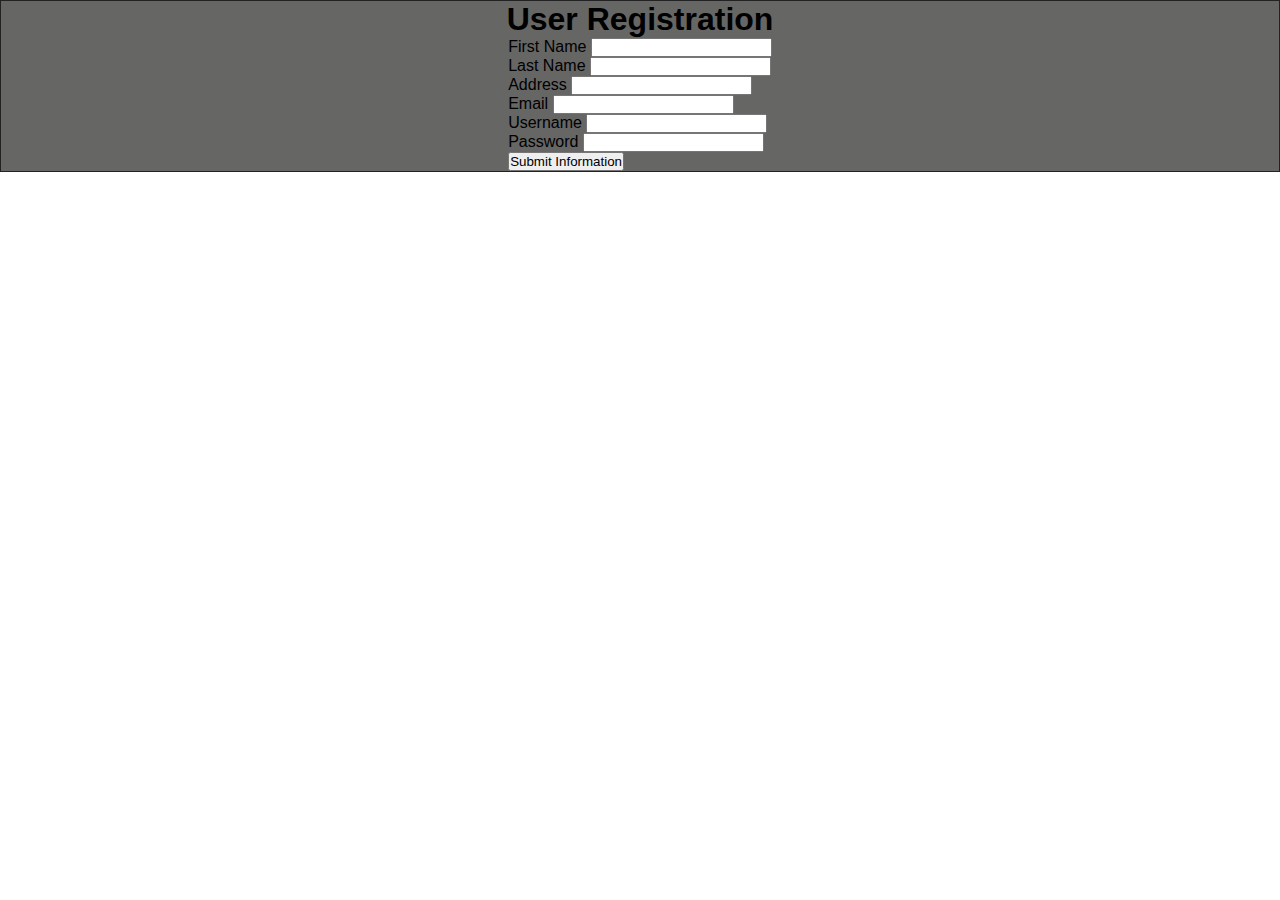
==== index.html @ aa10d746 "Update" ====
<!DOCTYPE html>
<html lang="en">
	<head>
		<!-- Class 2, Thabo Setsubi -->
		<meta charset="UTF-8" />
		<meta http-equiv="X-UA-Compatible" content="IE=edge" />
		<meta name="viewport" content="width=device-width, initial-scale=1.0" />
		<title>Thabo's Point of Sale</title>
		<!-- My CSS -->
		<link rel="stylesheet" href="./Styles/landing.css" />
	</head>
	<body>
		<!-- Navigation -->
		<!-- Form -->
		<div class="form-container">
			<div>
				<h1>User Registration</h1>
			</div>
			<form
				action="https://pacific-shelf-48886.herokuapp.com/user-registration/"
				method="POST"
				id="form"
			>
				<div>
					<label for="first_name">First Name</label>
					<input type="text" name="first_name" id="first_name" />
				</div>
				<div>
					<label for="last_name">Last Name</label>
					<input type="text" name="last_name" id="last_name" />
				</div>
				<div>
					<label for="address">Address</label>
					<input type="text" name="address" id="address" />
				</div>
				<div>
					<label for="email">Email</label>
					<input type="text" name="email" id="email" />
				</div>
				<div>
					<label for="username">Username</label>
					<input type="text" name="username" id="username" />
				</div>
				<div>
					<label for="password">Password</label>
					<input type="password" name="password" id="password" />
				</div>
				<div>
					<button type="submit">Submit Information</button>
				</div>
			</form>
			<p id="log"></p>
		</div>
		<!-- My Scripts -->
		<script src="./Scripts/register.js"></script>
	</body>
</html>
---- Styles/landing.css ----
* {
	padding: 0;
	margin: 0;
	box-sizing: border-box;
}

body {
	font-family: Arial, Helvetica, sans-serif;
}

.form-container {
	display: flex;
	justify-content: center;
	align-items: center;
	flex-direction: column;
	border: 1px solid #222;
	background-color: #666665;
	width: 100%;
}
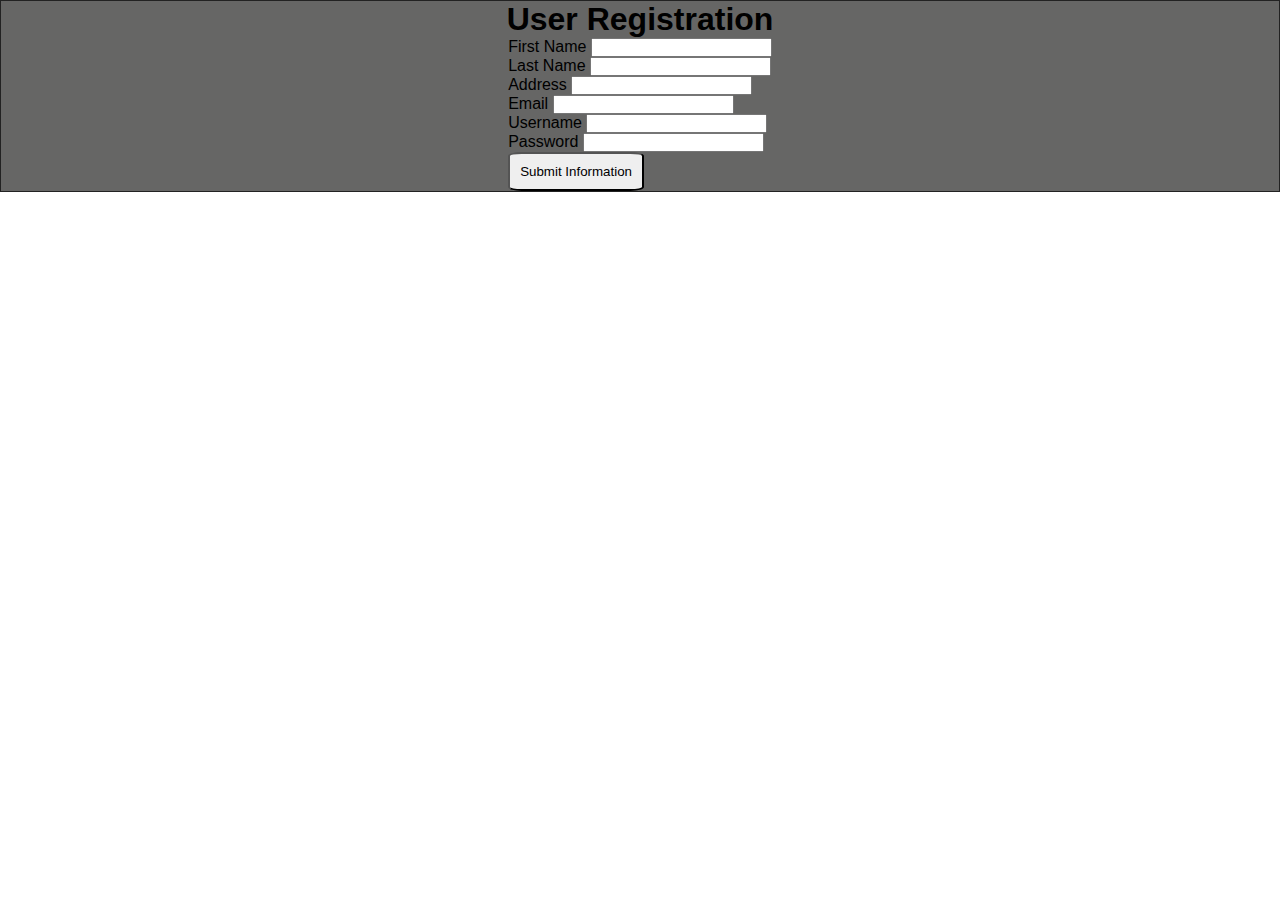
==== commit d1bb7aaf: "Update" ====
--- a/index.html
+++ b/index.html
@@ -17,7 +17,7 @@
 				<h1>User Registration</h1>
 			</div>
 			<form
-				action="https://pacific-shelf-48886.herokuapp.com/user-registration/"
+				action="https://floating-sands-20442.herokuapp.com/user-registration/"
 				method="POST"
 				id="form"
 			>
@@ -46,7 +46,7 @@
 					<input type="password" name="password" id="password" />
 				</div>
 				<div>
-					<button type="submit">Submit Information</button>
+					<button type="submit" class="user-btn">Submit Information</button>
 				</div>
 			</form>
 			<p id="log"></p>
--- a/Styles/landing.css
+++ b/Styles/landing.css
@@ -15,5 +15,15 @@
 	flex-direction: column;
 	border: 1px solid #222;
 	background-color: #666665;
-	width: 100%;
 }
+
+#form {
+	display: flex;
+	justify-content: space-between;
+	flex-direction: column;
+}
+
+.user-btn {
+	padding: 10px;
+	border-radius: 10%;
+}
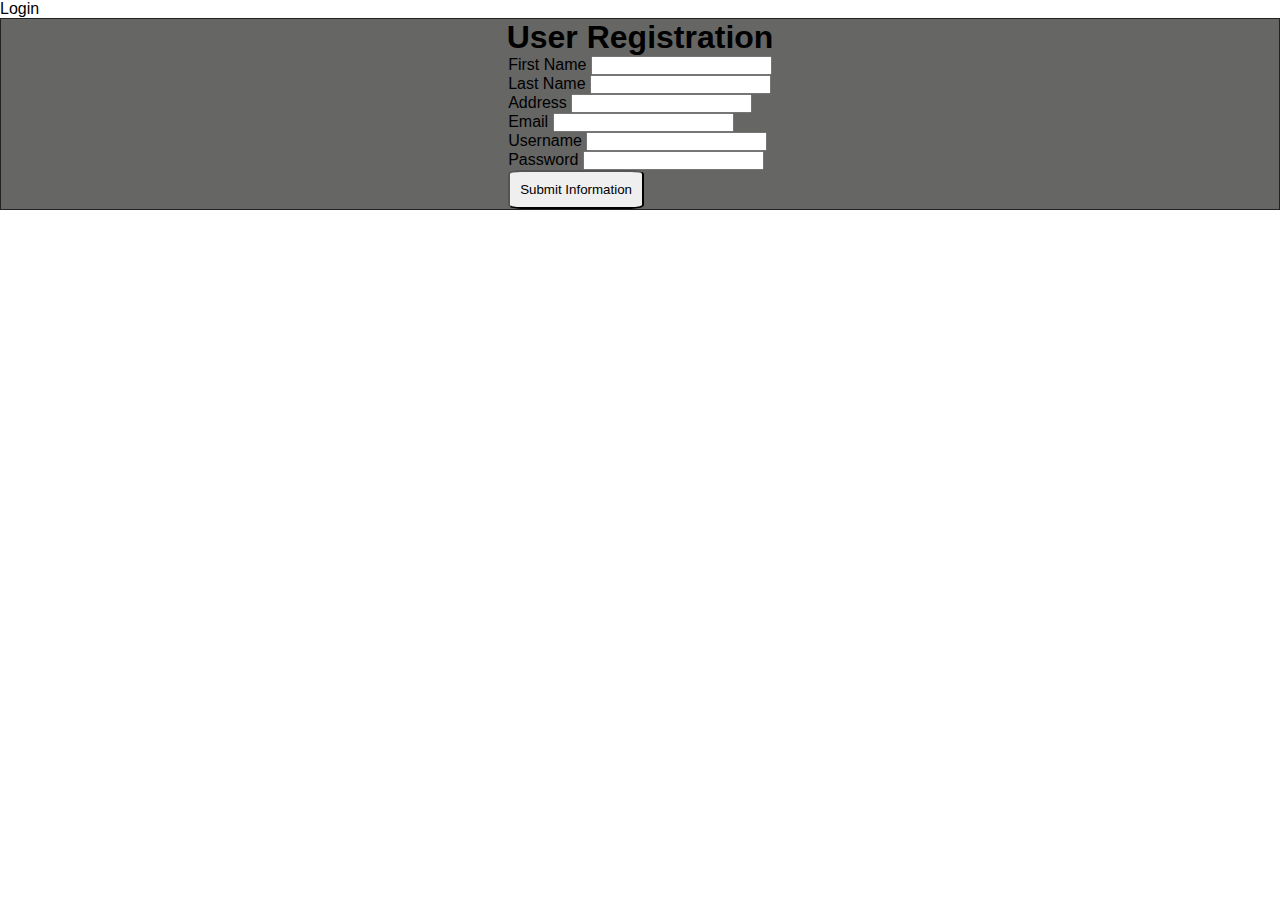
==== commit d141630c: "Update" ====
--- a/index.html
+++ b/index.html
@@ -7,10 +7,14 @@
 		<meta name="viewport" content="width=device-width, initial-scale=1.0" />
 		<title>Thabo's Point of Sale</title>
 		<!-- My CSS -->
+		<link rel="stylesheet" href="./Styles/Nav.css" />
 		<link rel="stylesheet" href="./Styles/landing.css" />
 	</head>
 	<body>
 		<!-- Navigation -->
+		<nav>
+			<li>Login</li>
+		</nav>
 		<!-- Form -->
 		<div class="form-container">
 			<div>
--- a/Styles/Nav.css
+++ b/Styles/Nav.css
@@ -0,0 +1,9 @@
+* {
+	margin: 0;
+	padding: 0;
+	box-sizing: border-box;
+}
+
+body {
+	font-family: Arial, Helvetica, sans-serif;
+}
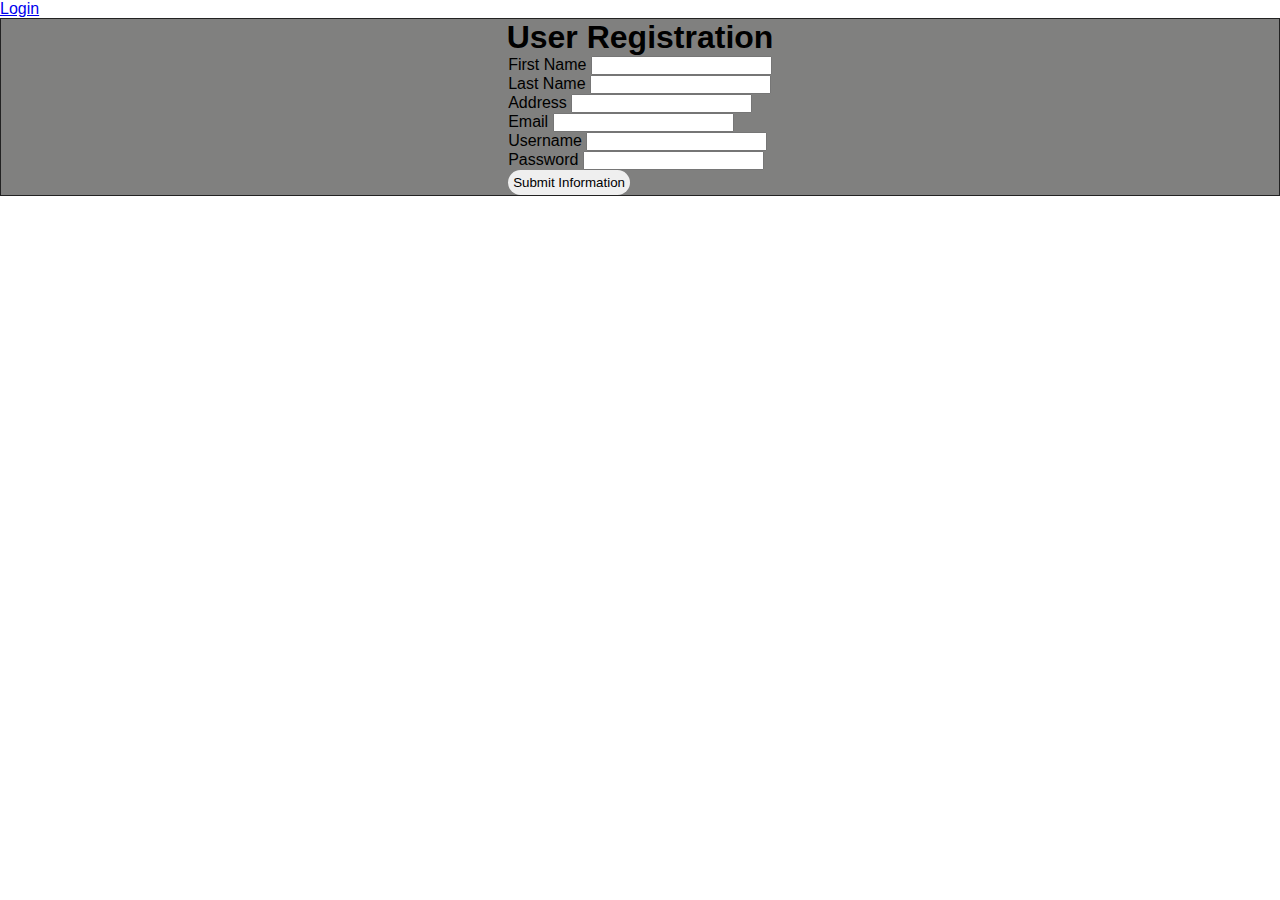
==== commit a70e5bdc: "Update" ====
--- a/index.html
+++ b/index.html
@@ -13,7 +13,7 @@
 	<body>
 		<!-- Navigation -->
 		<nav>
-			<li>Login</li>
+			<li><a href="./login.html">Login</a></li>
 		</nav>
 		<!-- Form -->
 		<div class="form-container">
--- a/Styles/landing.css
+++ b/Styles/landing.css
@@ -14,7 +14,7 @@
 	align-items: center;
 	flex-direction: column;
 	border: 1px solid #222;
-	background-color: #666665;
+	background-color: #80807f;
 }
 
 #form {
@@ -24,6 +24,7 @@
 }
 
 .user-btn {
-	padding: 10px;
-	border-radius: 10%;
+	padding: 5px;
+	border-radius: 50px;
+	border: none;
 }
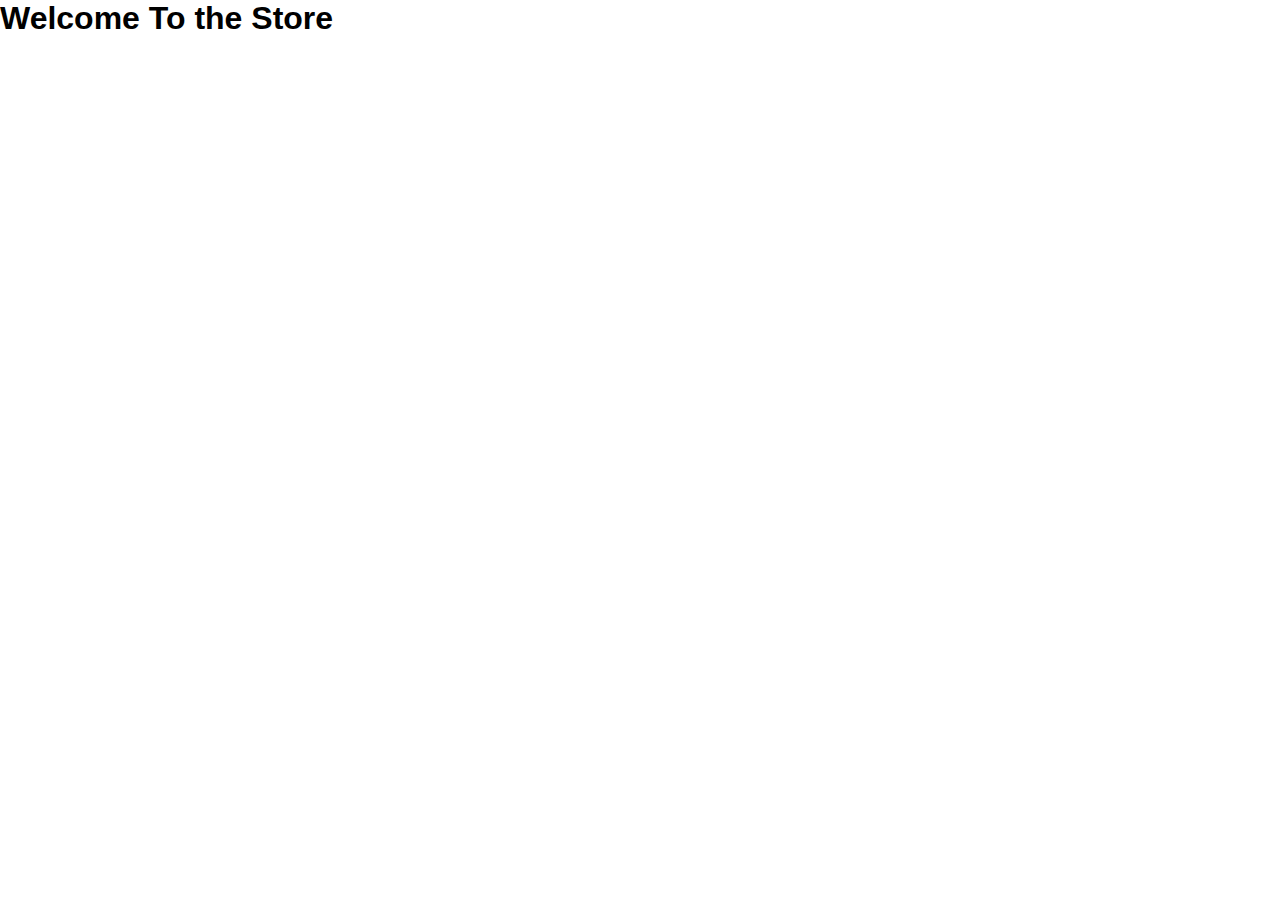
==== commit 27f4a4ad: "Update" ====
--- a/index.html
+++ b/index.html
@@ -1,61 +1,17 @@
 <!DOCTYPE html>
 <html lang="en">
 	<head>
-		<!-- Class 2, Thabo Setsubi -->
 		<meta charset="UTF-8" />
 		<meta http-equiv="X-UA-Compatible" content="IE=edge" />
 		<meta name="viewport" content="width=device-width, initial-scale=1.0" />
-		<title>Thabo's Point of Sale</title>
+		<title>Home Page</title>
 		<!-- My CSS -->
 		<link rel="stylesheet" href="./Styles/Nav.css" />
-		<link rel="stylesheet" href="./Styles/landing.css" />
 	</head>
 	<body>
-		<!-- Navigation -->
-		<nav>
-			<li><a href="./login.html">Login</a></li>
-		</nav>
-		<!-- Form -->
-		<div class="form-container">
-			<div>
-				<h1>User Registration</h1>
-			</div>
-			<form
-				action="https://floating-sands-20442.herokuapp.com/user-registration/"
-				method="POST"
-				id="form"
-			>
-				<div>
-					<label for="first_name">First Name</label>
-					<input type="text" name="first_name" id="first_name" />
-				</div>
-				<div>
-					<label for="last_name">Last Name</label>
-					<input type="text" name="last_name" id="last_name" />
-				</div>
-				<div>
-					<label for="address">Address</label>
-					<input type="text" name="address" id="address" />
-				</div>
-				<div>
-					<label for="email">Email</label>
-					<input type="text" name="email" id="email" />
-				</div>
-				<div>
-					<label for="username">Username</label>
-					<input type="text" name="username" id="username" />
-				</div>
-				<div>
-					<label for="password">Password</label>
-					<input type="password" name="password" id="password" />
-				</div>
-				<div>
-					<button type="submit" class="user-btn">Submit Information</button>
-				</div>
-			</form>
-			<p id="log"></p>
+		<!-- Landing -->
+		<div class="landing">
+			<h1>Welcome To the Store</h1>
 		</div>
-		<!-- My Scripts -->
-		<script src="./Scripts/register.js"></script>
 	</body>
 </html>
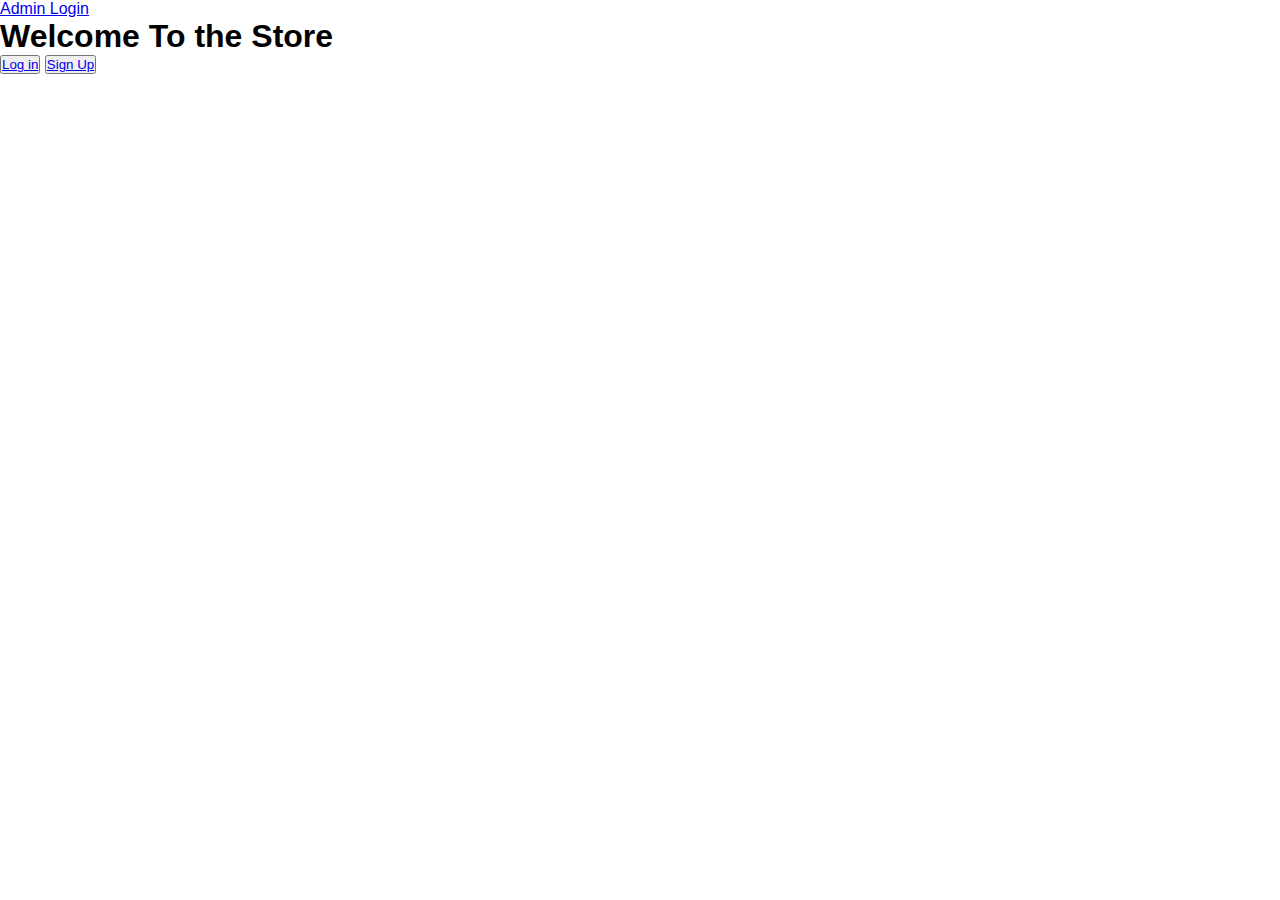
==== commit 73e80b62: "Update" ====
--- a/index.html
+++ b/index.html
@@ -9,9 +9,16 @@
 		<link rel="stylesheet" href="./Styles/Nav.css" />
 	</head>
 	<body>
+		<nav>
+			<li><a href="./admin_login.html">Admin Login</a></li>
+		</nav>
 		<!-- Landing -->
 		<div class="landing">
 			<h1>Welcome To the Store</h1>
 		</div>
+		<div>
+			<button><a href="./login.html">Log in</a></button>
+			<button><a href="./register.html">Sign Up</a></button>
+		</div>
 	</body>
 </html>
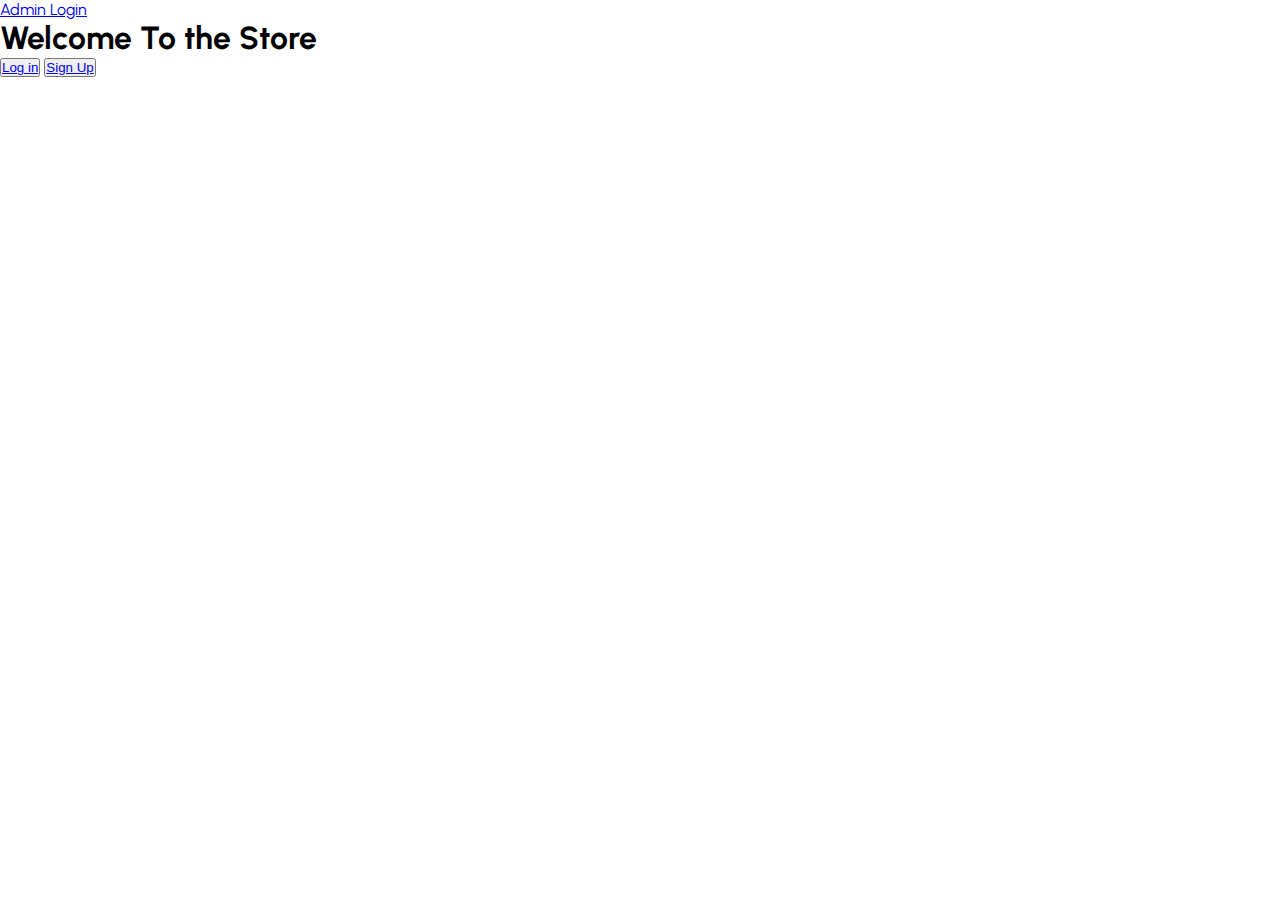
==== commit 8d345f8f: "Update" ====
--- a/index.html
+++ b/index.html
@@ -7,6 +7,12 @@
 		<title>Home Page</title>
 		<!-- My CSS -->
 		<link rel="stylesheet" href="./Styles/Nav.css" />
+		<link rel="preconnect" href="https://fonts.googleapis.com" />
+		<link rel="preconnect" href="https://fonts.gstatic.com" crossorigin />
+		<link
+			href="https://fonts.googleapis.com/css2?family=Urbanist:wght@100&display=swap"
+			rel="stylesheet"
+		/>
 	</head>
 	<body>
 		<nav>
--- a/Styles/Nav.css
+++ b/Styles/Nav.css
@@ -5,5 +5,5 @@
 }
 
 body {
-	font-family: Arial, Helvetica, sans-serif;
+	font-family: "Urbanist", sans-serif;
 }
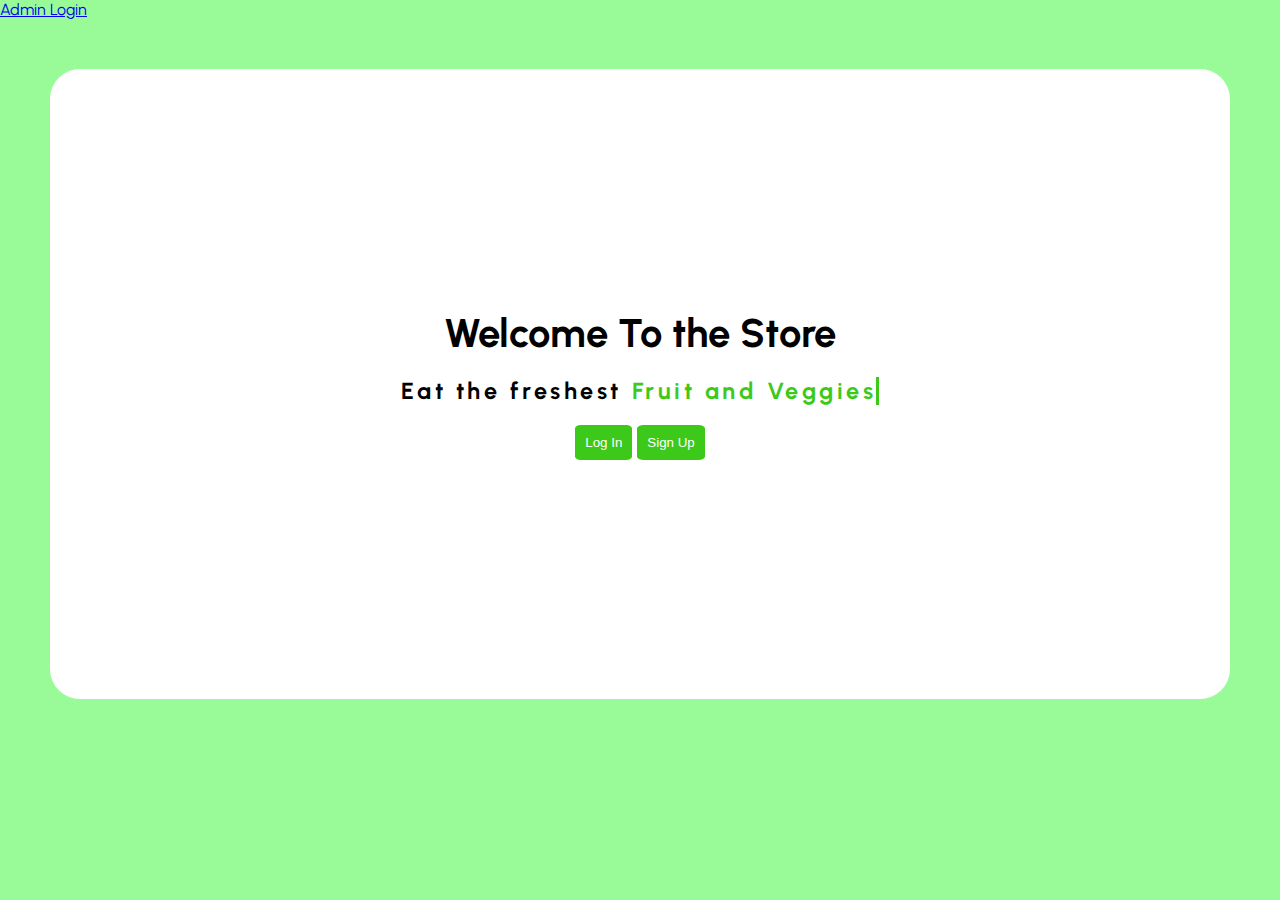
==== commit 6312452a: "Update" ====
--- a/index.html
+++ b/index.html
@@ -5,26 +5,32 @@
 		<meta http-equiv="X-UA-Compatible" content="IE=edge" />
 		<meta name="viewport" content="width=device-width, initial-scale=1.0" />
 		<title>Home Page</title>
-		<!-- My CSS -->
-		<link rel="stylesheet" href="./Styles/Nav.css" />
 		<link rel="preconnect" href="https://fonts.googleapis.com" />
 		<link rel="preconnect" href="https://fonts.gstatic.com" crossorigin />
 		<link
 			href="https://fonts.googleapis.com/css2?family=Urbanist:wght@100&display=swap"
 			rel="stylesheet"
 		/>
+		<!-- My CSS -->
+		<link rel="stylesheet" href="./Styles/Nav.css" />
+		<link rel="stylesheet" href="./Styles/landing.css" />
 	</head>
 	<body>
-		<nav>
-			<li><a href="./admin_login.html">Admin Login</a></li>
+		<nav class="navbar">
+			<li class="navbar-link"><a href="./admin_login.html">Admin Login</a></li>
 		</nav>
 		<!-- Landing -->
 		<div class="landing">
 			<h1>Welcome To the Store</h1>
-		</div>
-		<div>
-			<button><a href="./login.html">Log in</a></button>
-			<button><a href="./register.html">Sign Up</a></button>
+			<div class="typewriter">
+				<h3>Eat the freshest <span>Fruit and Veggies</span></h3>
+			</div>
+			<div class="landing-btn">
+				<button class="login-btn"><a href="./login.html">Log In</a></button>
+				<button class="register-btn">
+					<a href="./register.html">Sign Up</a>
+				</button>
+			</div>
 		</div>
 	</body>
 </html>
--- a/Styles/Nav.css
+++ b/Styles/Nav.css
@@ -6,4 +6,10 @@
 
 body {
 	font-family: "Urbanist", sans-serif;
+	background-color: #98fb98;
 }
+
+.navbar {
+	text-decoration: none;
+	list-style: none;
+}
--- a/Styles/landing.css
+++ b/Styles/landing.css
@@ -0,0 +1,83 @@
+.landing {
+	display: flex;
+	flex-direction: column;
+	justify-content: center;
+	align-items: center;
+	margin: 50px;
+	font-size: 20px;
+	color: black;
+	background-color: #fff;
+	border: none;
+	border-radius: 30px;
+	height: 70vh;
+	padding: 30px;
+}
+
+.landing span {
+	color: #3dc91a;
+}
+
+.typewriter {
+	padding: 20px;
+}
+
+.typewriter h3 {
+	overflow: hidden;
+	border-right: 0.15em solid #3dc91a;
+	white-space: nowrap;
+	margin: 0 auto;
+	letter-spacing: 0.15em;
+	animation: typing 3.5s steps(40, end), blink-caret 0.75s step-end infinite;
+}
+
+.login-btn {
+	padding: 10px;
+	background-color: #3dc91a;
+	color: #fff;
+	transition: ease-in-out 0.3s;
+	border: none;
+	border-radius: 10%;
+	text-decoration: none;
+}
+
+.login-btn:hover {
+	background-color: #fff;
+	color: #000;
+	border: 1px solid #3dc91a;
+}
+
+.login-btn a {
+	text-decoration: none;
+	color: #fff;
+	transition: 0.3s ease-in-out;
+}
+
+.login-btn a:hover {
+	color: #000;
+}
+
+.register-btn {
+	padding: 10px;
+	background-color: #3dc91a;
+	color: #fff;
+	transition: ease-in-out 0.3s;
+	border: none;
+	border-radius: 10%;
+	text-decoration: none;
+}
+
+.register-btn:hover {
+	background-color: #fff;
+	color: #000;
+	border: 1px solid #3dc91a;
+}
+
+.register-btn a {
+	text-decoration: none;
+	color: #fff;
+	transition: 0.3s ease-in-out;
+}
+
+.register-btn a:hover {
+	color: #000;
+}
